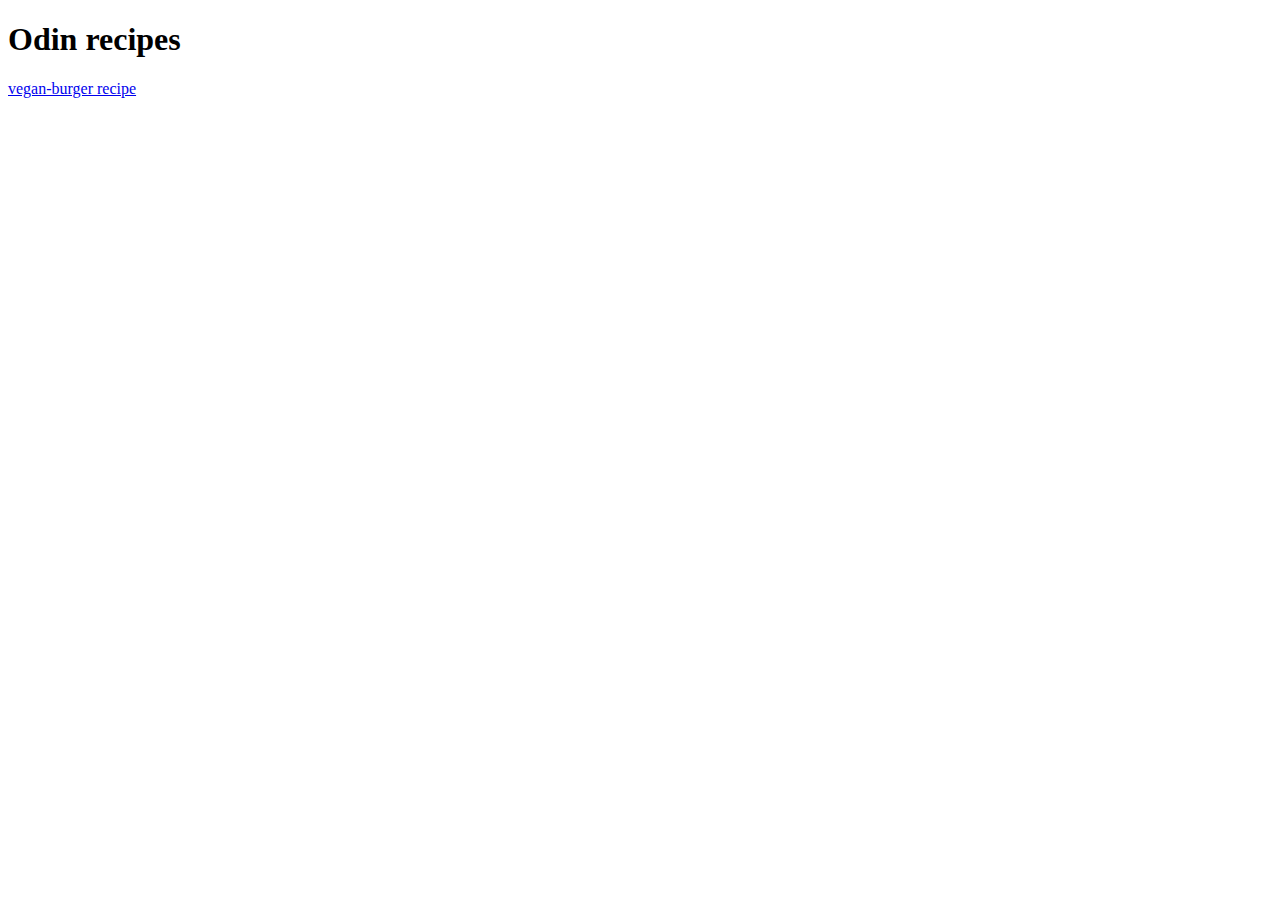
==== index.html @ 80e02101 "Get the ready version of the homepage" ====
<!DOCTYPE html>
<html lang="en">
<head>
    <meta charset="UTF-8">
    <meta http-equiv="X-UA-Compatible" content="IE=edge">
    <meta name="viewport" content="width=device-width, initial-scale=1.0">
    <title>vegan food</title>
</head>
<body>
    <h1>Odin recipes</h1>
    <a href="./recipes/vegan-burger"> vegan-burger recipe</a>

    
</body>
</html>
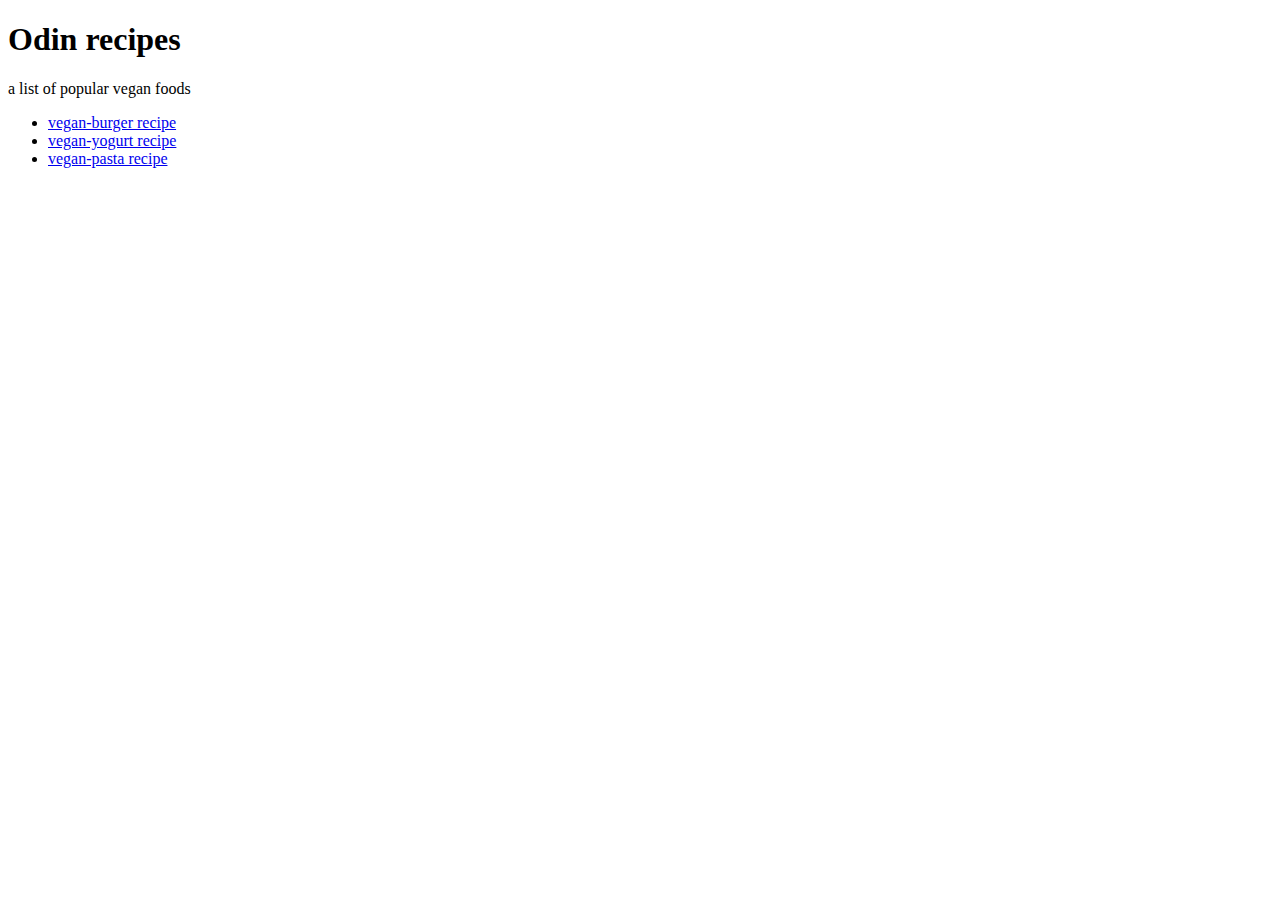
==== commit bb5a736e: "fix the broken vegan-burgur anchor tag" ====
--- a/index.html
+++ b/index.html
@@ -1,15 +1,28 @@
 <!DOCTYPE html>
 <html lang="en">
-<head>
-    <meta charset="UTF-8">
-    <meta http-equiv="X-UA-Compatible" content="IE=edge">
-    <meta name="viewport" content="width=device-width, initial-scale=1.0">
-    <title>vegan food</title>
-</head>
-<body>
-    <h1>Odin recipes</h1>
-    <a href="./recipes/vegan-burger"> vegan-burger recipe</a>
 
-    
-</body>
+    <head>
+        <meta charset="UTF-8">
+        <meta http-equiv="X-UA-Compatible" content="IE=edge">
+        <meta name="viewport" content="width=device-width, initial-scale=1.0">
+        <title>vegan food</title>
+    </head>
+
+    <body>
+        <h1>Odin recipes</h1>
+        <p>a list of popular vegan foods</p>
+        <ul>
+            <li>
+                <a href="./recipes/vegan-burgur.html"> vegan-burger recipe</a>
+            </li>
+
+            <li><a href="./recipes/vegan-yogurt.html">vegan-yogurt recipe</a></li>
+            <li><a href="./recipes/vegan-pasta.html">vegan-pasta recipe</a></li>
+
+        </ul>
+
+
+
+    </body>
+
 </html>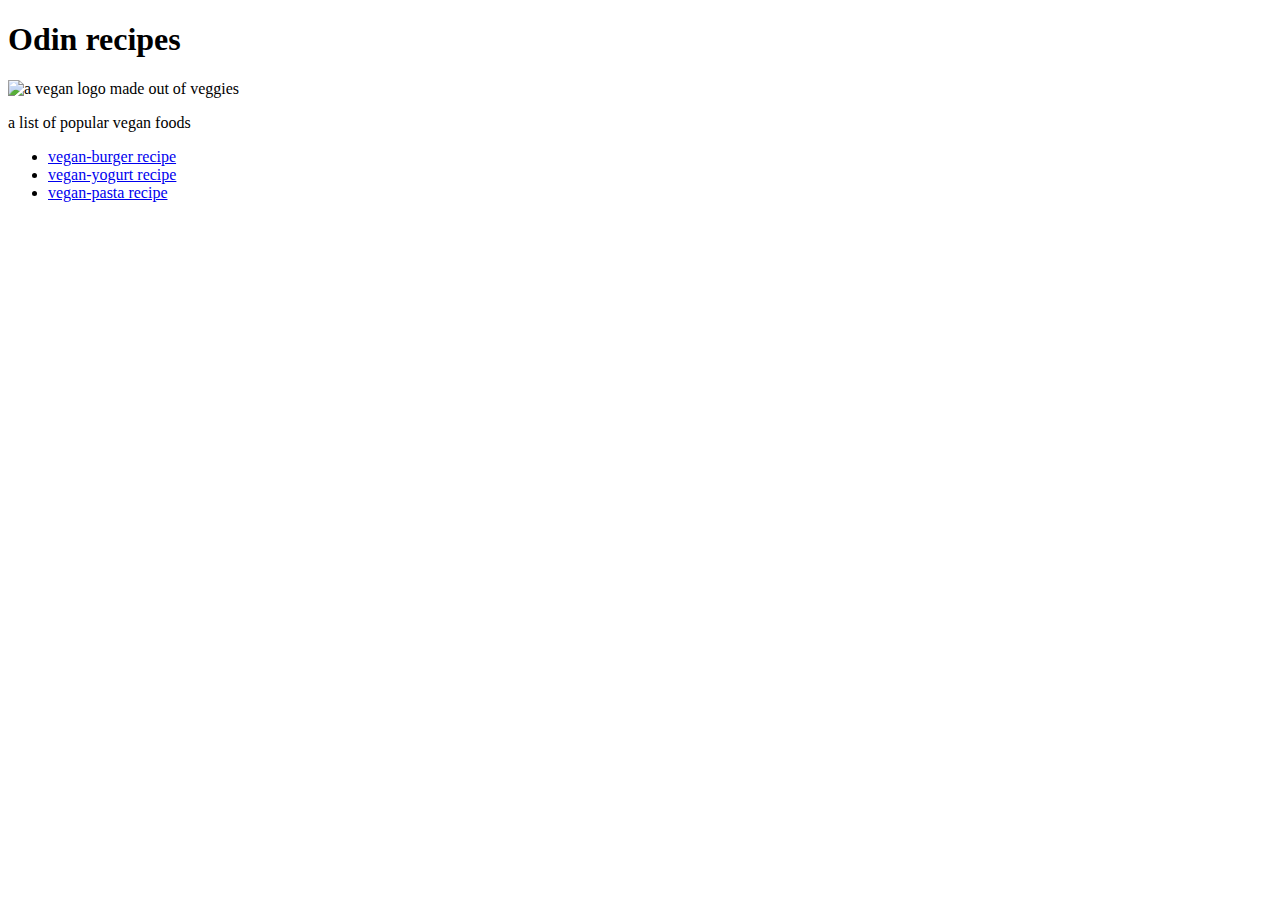
==== commit fec2fda0: "adda logo to the main page" ====
--- a/index.html
+++ b/index.html
@@ -6,10 +6,12 @@
         <meta http-equiv="X-UA-Compatible" content="IE=edge">
         <meta name="viewport" content="width=device-width, initial-scale=1.0">
         <title>vegan food</title>
+        <link rel="stylesheet" href="style.css">
     </head>
 
     <body>
         <h1>Odin recipes</h1>
+        <img src="https://www.google.com/url?sa=i&url=https%3A%2F%2Fnaturamarket.ca%2Fblog%2Fwhat-vegan-really-means.html&psig=AOvVaw3UR-qbzIw4-7-nf1Ett6YE&ust=1671753645487000&source=images&cd=vfe&ved=0CBAQjRxqFwoTCLCateX1i_wCFQAAAAAdAAAAABAE" alt="a vegan logo made out of veggies">
         <p>a list of popular vegan foods</p>
         <ul>
             <li>
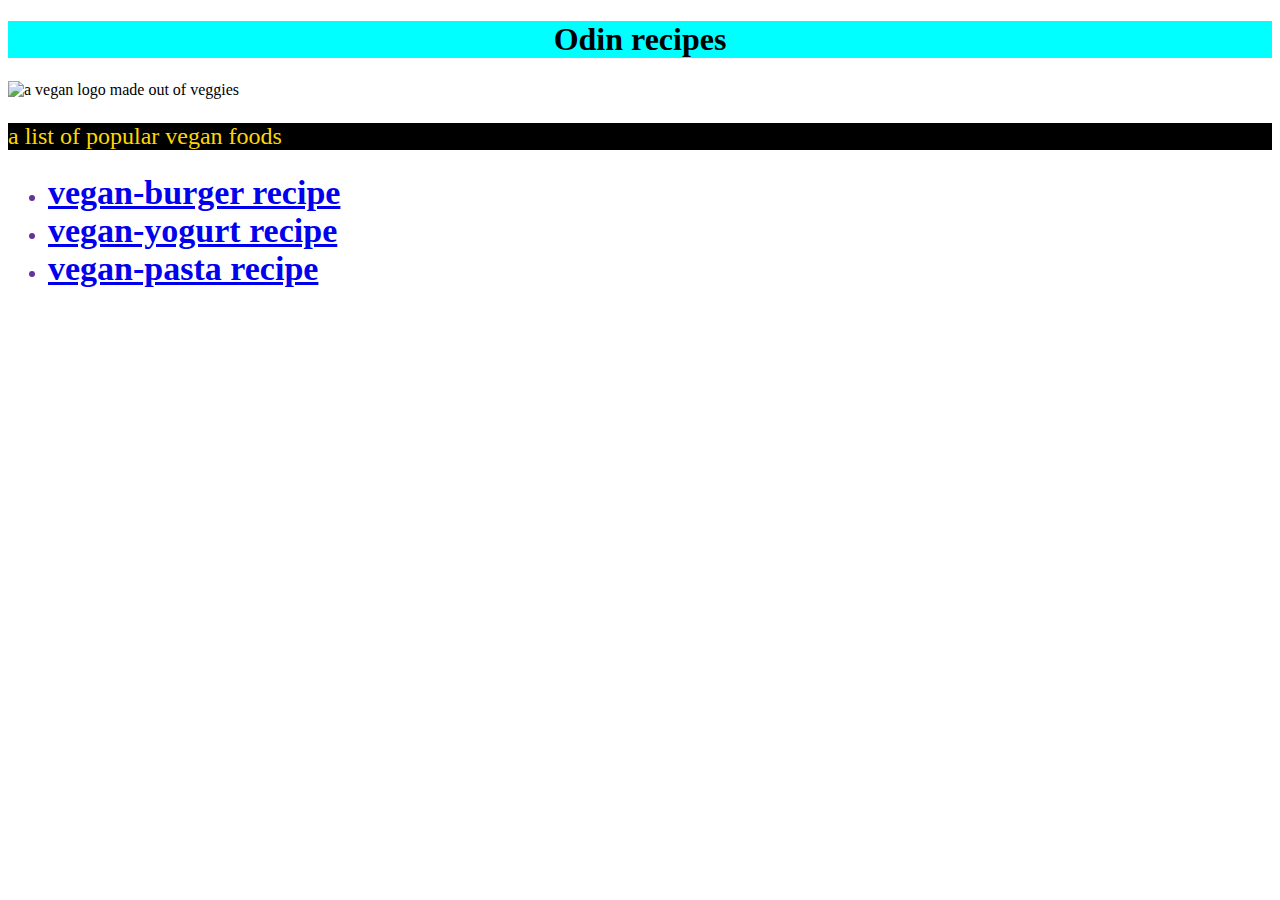
==== commit eedd08a4: "add css" ====
--- a/index.html
+++ b/index.html
@@ -11,7 +11,8 @@
 
     <body>
         <h1>Odin recipes</h1>
-        <img src="https://www.google.com/url?sa=i&url=https%3A%2F%2Fnaturamarket.ca%2Fblog%2Fwhat-vegan-really-means.html&psig=AOvVaw3UR-qbzIw4-7-nf1Ett6YE&ust=1671753645487000&source=images&cd=vfe&ved=0CBAQjRxqFwoTCLCateX1i_wCFQAAAAAdAAAAABAE" alt="a vegan logo made out of veggies">
+        <img src="https://www.ericfavre.com/lifestyle/uk/wp-content/uploads/sites/15/2021/09/VEGAN.jpg"
+            alt="a vegan logo made out of veggies" align="center">
         <p>a list of popular vegan foods</p>
         <ul>
             <li>
--- a/style.css
+++ b/style.css
@@ -0,0 +1,32 @@
+p {
+    font-size: 24px;
+    font-weight: 500;
+    color: gold;
+    background-color: black;
+}
+
+h1 {
+    background-color: aqua;
+    text-align: center;
+}
+
+h2 {
+    color: crimson;
+}
+
+a {
+    font-size: 34px;
+    font-weight: 600;
+}
+
+ul,
+ol {
+    color: rebeccapurple;
+    font-size: 20px;
+}
+
+img {
+    height: 400px;
+    width: fit-content;
+    text-align: center;
+}
